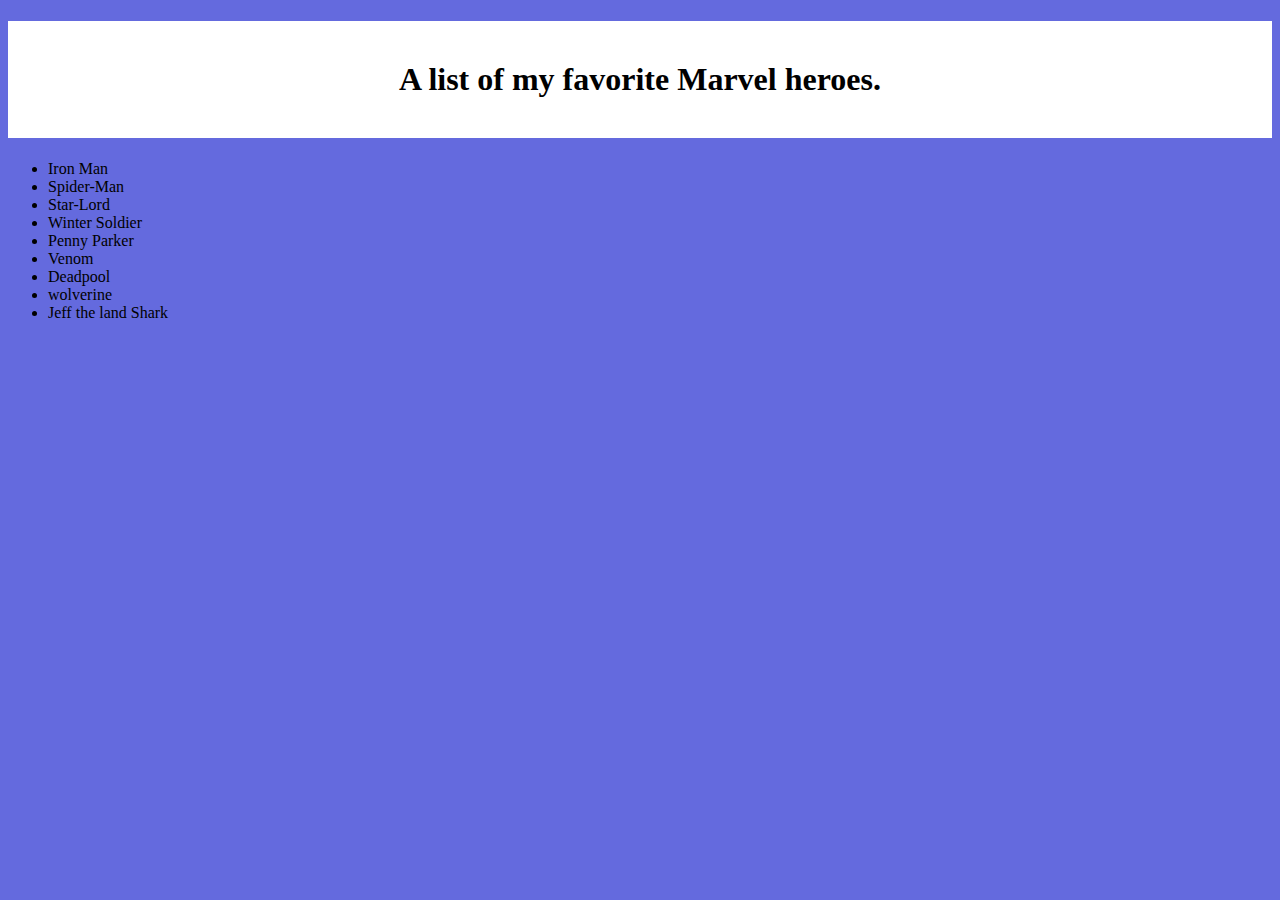
==== index(2).html @ f8fe98b1 "Marvel" ====
<!DOCTYPE html>
<html>
  <head>
    <meta charset="utf-8">
    <meta name="description" content="My favorite Marvel heroes.">
    <meta name="keywords" content="Immaculata, ICS2O">
    <meta name="author" content="Isaaq Simon">
    <meta name="viewport" content="width=device-width, initial-scale=1.0">
    <!-- Favicon -->
    <link rel="apple-touch-icon" sizes="180x180" href="./Favicon/apple-touch-icon.png">
    <link rel="icon" type="image/png" sizes="32x32" href="./Favicon/favicon-32x32.png">
    <link rel="icon" type="image/png" sizes="16x16" href="./Favicon/favicon-16x16.png">
    <link rel="manifest" href="./Favicon/site.webmanifest">
    <title>My favorite Marvel heroes.</title>
  </head>
  <body>
    <h1>A list of my favorite Marvel heroes.</h1>
    <ul> 
        <li>Iron Man</li>
        <li>Spider-Man</li>
        <li>Star-Lord</li>
        <li>Winter Soldier</li>
        <li>Penny Parker</li>
        <li>Venom</li>
        <li>Deadpool</li>
        <li>wolverine</li>
        <li>Jeff the land Shark</li>
    </ul>
    <link rel="stylesheet" href="./css/style(2).css">
  </body>
---- css/style(2).css ----
/* Created by: Isaaq Simon
* Created on: Mar 2025
* This file contains the CSS for index.html
*/

body {
    background-color: rgb(100, 106, 222);
}


h1 {
    background-color: rgb(255, 255, 255);
    color: hsl(0, 0%, 0%);
    padding: 40px;
    text-align: center;
}


p {
    background-color: #ffffff;
}
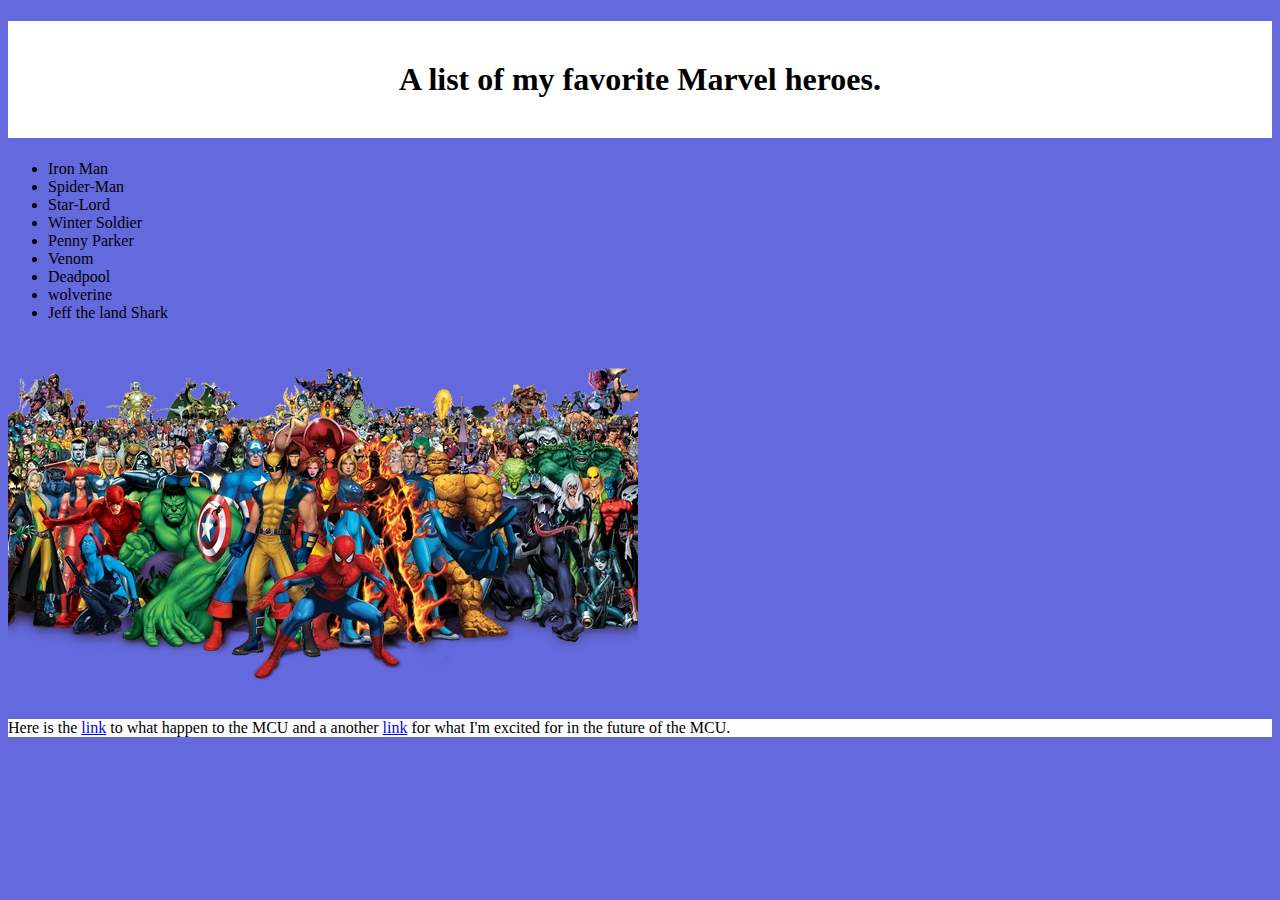
==== commit 2fa75baf: "Marvel" ====
--- a/index(2).html
+++ b/index(2).html
@@ -26,5 +26,16 @@
         <li>wolverine</li>
         <li>Jeff the land Shark</li>
     </ul>
+    <img src="./images/Heroes.webp" alt="Heroes">
     <link rel="stylesheet" href="./css/style(2).css">
-  </body>+    <!-- MDL Progress Bar with Buffering -->
+    <div id="p3" class="mdl-progress mdl-js-progress"></div>
+      <script>
+  document.querySelector('#p3').addEventListener('mdl-componentupgraded', function() {
+    this.MaterialProgress.setProgress(33);
+    this.MaterialProgress.setBuffer(87);
+  });
+      </script>
+    <p>Here is the <a href = "./index.html">link</a> to what happen to the MCU and a another <a href = "./index(3).html">link</a> for what I'm excited for in the future of the MCU.</p>
+  </body>
+</html>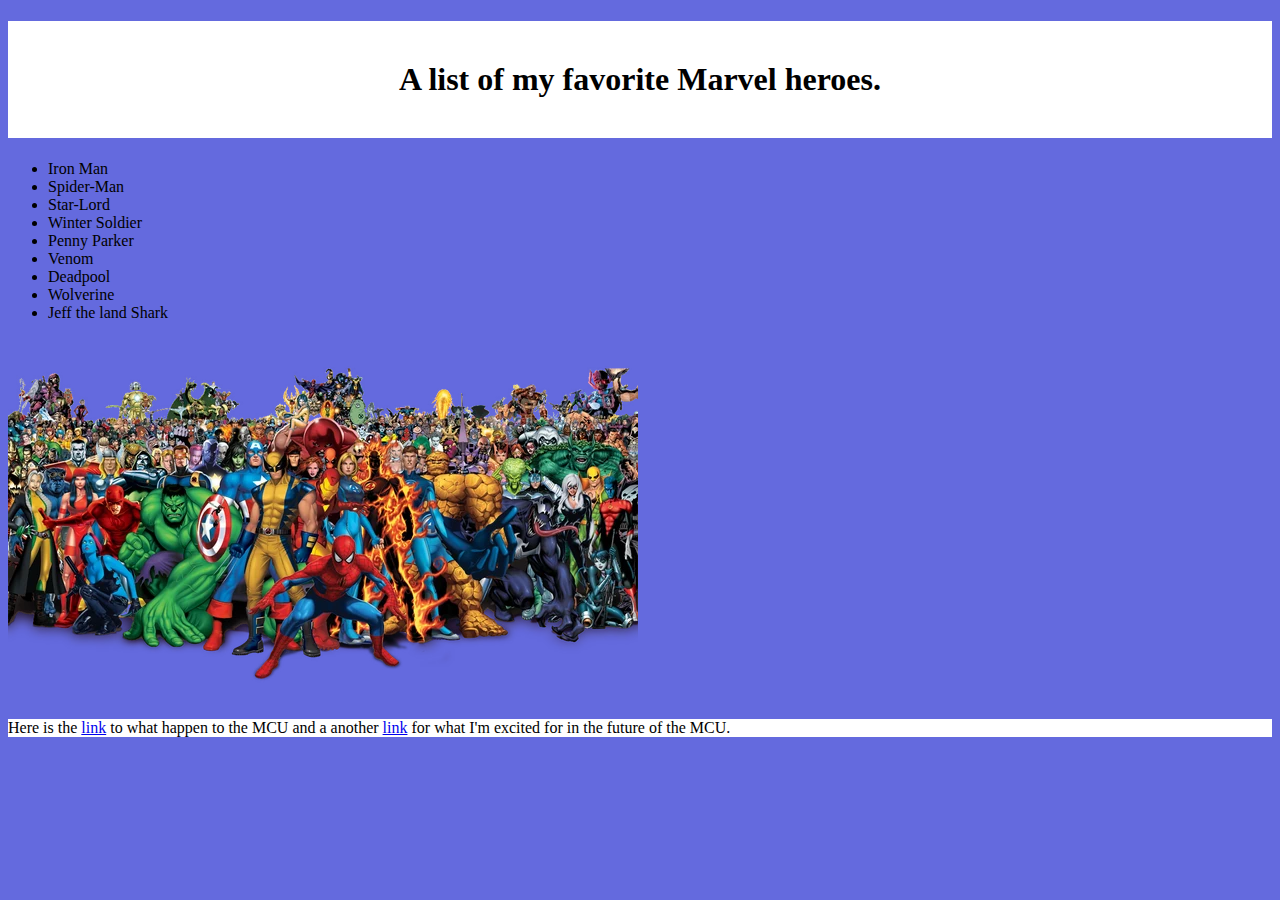
==== commit 975ecf4b: "Marvel" ====
--- a/index(2).html
+++ b/index(2).html
@@ -12,8 +12,15 @@
     <link rel="icon" type="image/png" sizes="16x16" href="./Favicon/favicon-16x16.png">
     <link rel="manifest" href="./Favicon/site.webmanifest">
     <title>My favorite Marvel heroes.</title>
+    <!-- Material Design Lite -->
+    <script src="https://code.getmdl.io/1.3.0/material.min.js"></script>
+    <link rel="stylesheet" href="https://code.getmdl.io/1.3.0/material.indigo-pink.min.css">
+    <!-- Material Design icon font -->
+    <link rel="stylesheet" href="https://fonts.googleapis.com/icon?family=Material+Icons">
   </head>
   <body>
+    <!-- MDL Progress Bar with Buffering -->
+    <div id="p3" class="mdl-progress mdl-js-progress"></div>
     <h1>A list of my favorite Marvel heroes.</h1>
     <ul> 
         <li>Iron Man</li>
@@ -23,19 +30,11 @@
         <li>Penny Parker</li>
         <li>Venom</li>
         <li>Deadpool</li>
-        <li>wolverine</li>
+        <li>Wolverine</li>
         <li>Jeff the land Shark</li>
     </ul>
     <img src="./images/Heroes.webp" alt="Heroes">
     <link rel="stylesheet" href="./css/style(2).css">
-    <!-- MDL Progress Bar with Buffering -->
-    <div id="p3" class="mdl-progress mdl-js-progress"></div>
-      <script>
-  document.querySelector('#p3').addEventListener('mdl-componentupgraded', function() {
-    this.MaterialProgress.setProgress(33);
-    this.MaterialProgress.setBuffer(87);
-  });
-      </script>
     <p>Here is the <a href = "./index.html">link</a> to what happen to the MCU and a another <a href = "./index(3).html">link</a> for what I'm excited for in the future of the MCU.</p>
   </body>
 </html>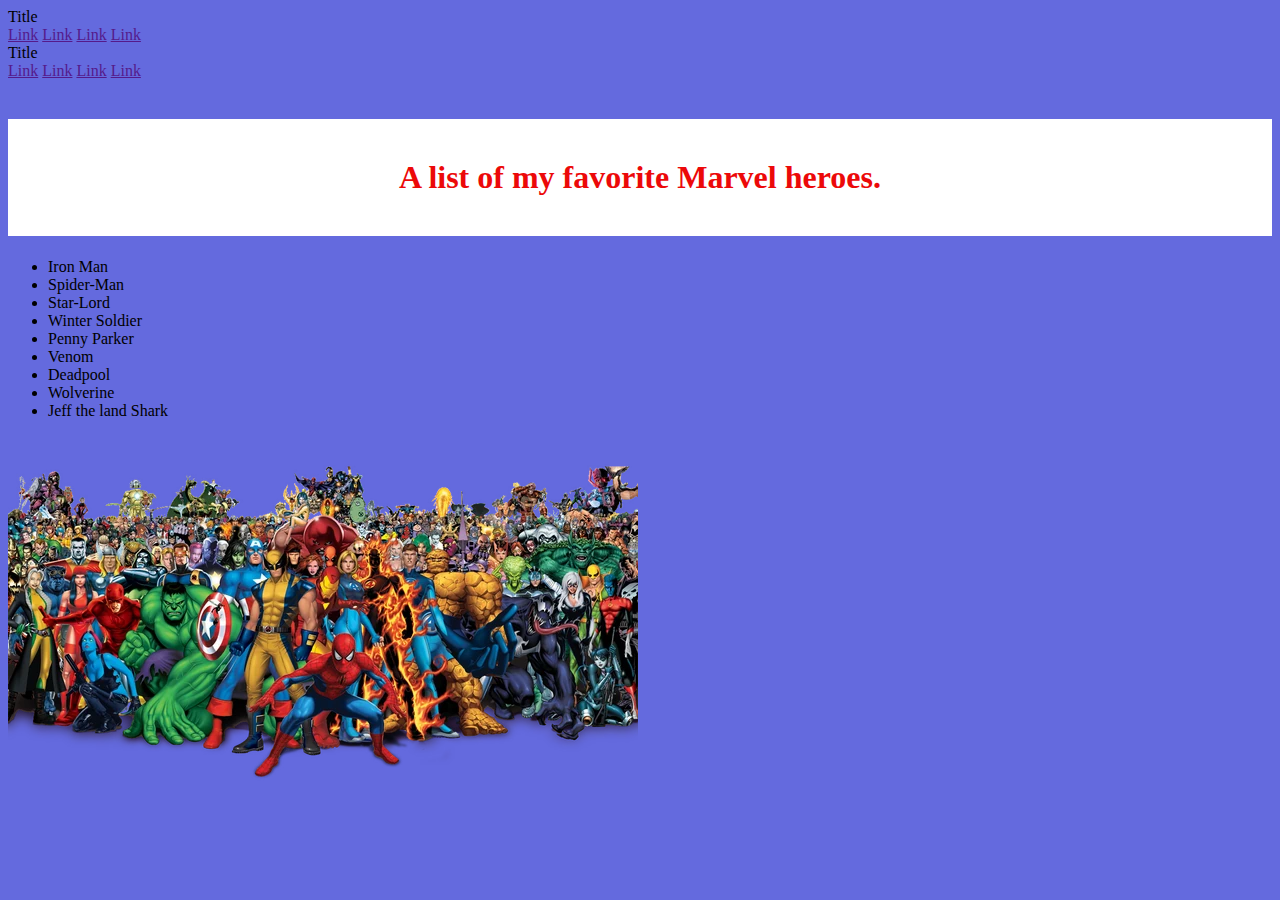
==== commit c77c687b: "Marvel" ====
--- a/index(2).html
+++ b/index(2).html
@@ -19,8 +19,36 @@
     <link rel="stylesheet" href="https://fonts.googleapis.com/icon?family=Material+Icons">
   </head>
   <body>
-    <!-- MDL Progress Bar with Buffering -->
-    <div id="p3" class="mdl-progress mdl-js-progress"></div>
+    <!-- Uses a transparent header that draws on top of the layout's background -->
+    <div class="demo-layout-transparent mdl-layout mdl-js-layout">
+      <header class="mdl-layout__header mdl-layout__header--transparent">
+        <div class="mdl-layout__header-row">
+          <!-- Title -->
+          <span class="mdl-layout-title">Title</span>
+          <!-- Add spacer, to align navigation to the right -->
+          <div class="mdl-layout-spacer"></div>
+          <!-- Navigation -->
+          <nav class="mdl-navigation">
+            <a class="mdl-navigation__link" href="">Link</a>
+            <a class="mdl-navigation__link" href="">Link</a>
+            <a class="mdl-navigation__link" href="">Link</a>
+            <a class="mdl-navigation__link" href="">Link</a>
+          </nav>
+        </div>
+      </header>
+      <div class="mdl-layout__drawer">
+        <span class="mdl-layout-title">Title</span>
+        <nav class="mdl-navigation">
+          <a class="mdl-navigation__link" href="">Link</a>
+          <a class="mdl-navigation__link" href="">Link</a>
+          <a class="mdl-navigation__link" href="">Link</a>
+          <a class="mdl-navigation__link" href="">Link</a>
+        </nav>
+      </div>
+      <main class="mdl-layout__content">
+      </main>
+    </div>
+    <br>
     <h1>A list of my favorite Marvel heroes.</h1>
     <ul> 
         <li>Iron Man</li>
@@ -35,6 +63,5 @@
     </ul>
     <img src="./images/Heroes.webp" alt="Heroes">
     <link rel="stylesheet" href="./css/style(2).css">
-    <p>Here is the <a href = "./index.html">link</a> to what happen to the MCU and a another <a href = "./index(3).html">link</a> for what I'm excited for in the future of the MCU.</p>
   </body>
 </html>--- a/css/style(2).css
+++ b/css/style(2).css
@@ -10,7 +10,7 @@
 
 h1 {
     background-color: rgb(255, 255, 255);
-    color: hsl(0, 0%, 0%);
+    color: hsl(0, 93%, 48%);
     padding: 40px;
     text-align: center;
 }
@@ -18,4 +18,5 @@
 
 p {
     background-color: #ffffff;
+    color:hsl(0, 93%, 48%)
 }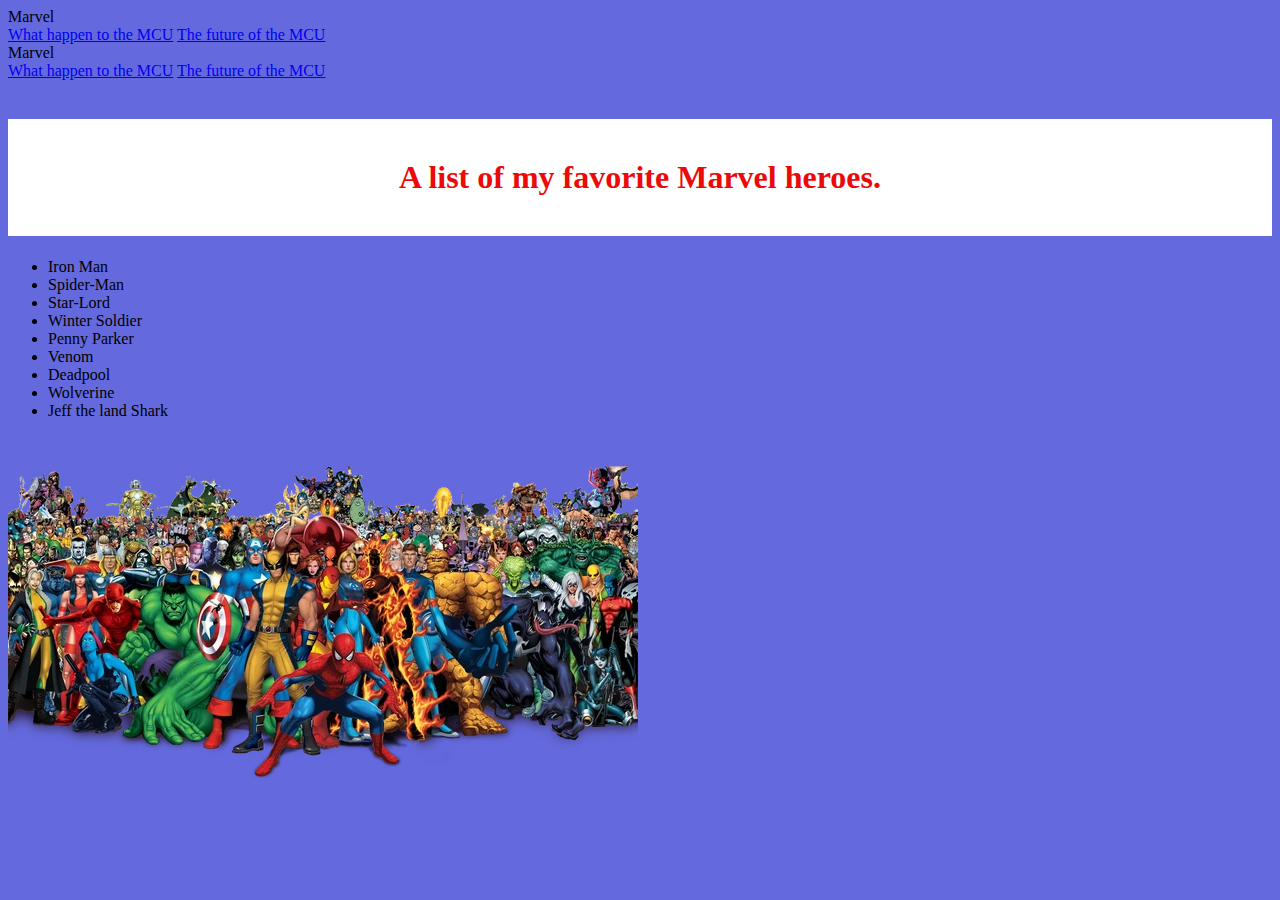
==== commit c6fc2730: "Marvel" ====
--- a/index(2).html
+++ b/index(2).html
@@ -24,25 +24,21 @@
       <header class="mdl-layout__header mdl-layout__header--transparent">
         <div class="mdl-layout__header-row">
           <!-- Title -->
-          <span class="mdl-layout-title">Title</span>
+          <span class="mdl-layout-title">Marvel</span>
           <!-- Add spacer, to align navigation to the right -->
           <div class="mdl-layout-spacer"></div>
           <!-- Navigation -->
           <nav class="mdl-navigation">
-            <a class="mdl-navigation__link" href="">Link</a>
-            <a class="mdl-navigation__link" href="">Link</a>
-            <a class="mdl-navigation__link" href="">Link</a>
-            <a class="mdl-navigation__link" href="">Link</a>
+            <a class="mdl-navigation__link" href="./index.html">What happen to the MCU</a>
+            <a class="mdl-navigation__link" href="./index(3).html">The future of the MCU</a>
           </nav>
         </div>
       </header>
       <div class="mdl-layout__drawer">
-        <span class="mdl-layout-title">Title</span>
+        <span class="mdl-layout-title">Marvel</span>
         <nav class="mdl-navigation">
-          <a class="mdl-navigation__link" href="">Link</a>
-          <a class="mdl-navigation__link" href="">Link</a>
-          <a class="mdl-navigation__link" href="">Link</a>
-          <a class="mdl-navigation__link" href="">Link</a>
+          <a class="mdl-navigation__link" href="./index.html">What happen to the MCU</a>
+          <a class="mdl-navigation__link" href="./index(3).html">The future of the MCU</a>
         </nav>
       </div>
       <main class="mdl-layout__content">
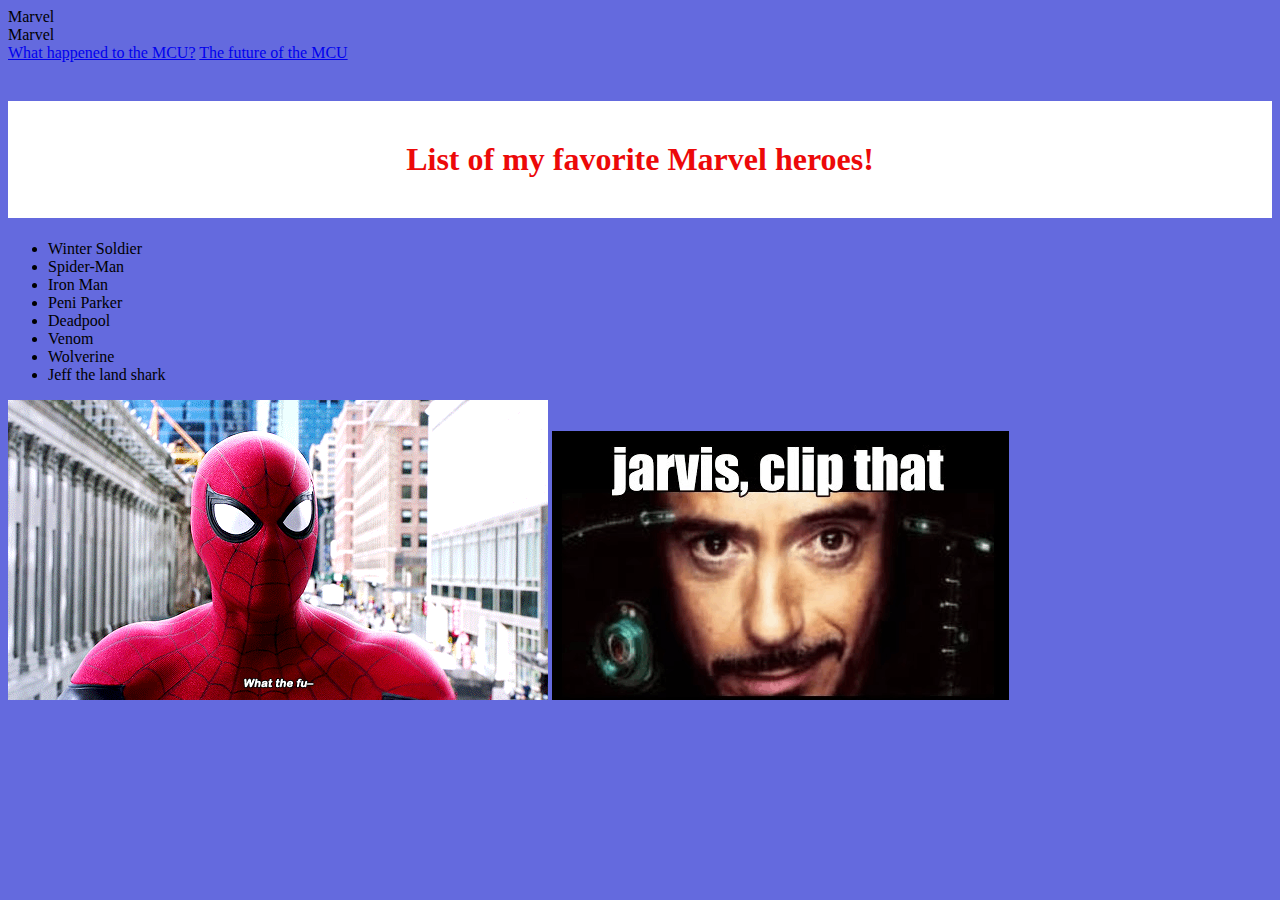
==== commit 3630eba3: "Marvel" ====
--- a/index(2).html
+++ b/index(2).html
@@ -1,8 +1,10 @@
 <!DOCTYPE html>
 <html>
   <head>
+    <title>List of my favorite Marvel heroes!</title>
+    <!-- Meta Data -->
     <meta charset="utf-8">
-    <meta name="description" content="My favorite Marvel heroes.">
+    <meta name="description" content="List of my favorite Marvel heroes!">
     <meta name="keywords" content="Immaculata, ICS2O">
     <meta name="author" content="Isaaq Simon">
     <meta name="viewport" content="width=device-width, initial-scale=1.0">
@@ -11,53 +13,46 @@
     <link rel="icon" type="image/png" sizes="32x32" href="./Favicon/favicon-32x32.png">
     <link rel="icon" type="image/png" sizes="16x16" href="./Favicon/favicon-16x16.png">
     <link rel="manifest" href="./Favicon/site.webmanifest">
-    <title>My favorite Marvel heroes.</title>
-    <!-- Material Design Lite -->
+    <!-- Google's MDL -->
+    <link rel="stylesheet" href="https://fonts.googleapis.com/icon?family=Material+Icons">
+    <link rel="stylesheet" href="https://code.getmdl.io/1.3.0/material.indigo-pink.min.css">
+    <link rel="stylesheet" href="css/style(2).css">
     <script src="https://code.getmdl.io/1.3.0/material.min.js"></script>
-    <link rel="stylesheet" href="https://code.getmdl.io/1.3.0/material.indigo-pink.min.css">
-    <!-- Material Design icon font -->
-    <link rel="stylesheet" href="https://fonts.googleapis.com/icon?family=Material+Icons">
   </head>
   <body>
-    <!-- Uses a transparent header that draws on top of the layout's background -->
-    <div class="demo-layout-transparent mdl-layout mdl-js-layout">
-      <header class="mdl-layout__header mdl-layout__header--transparent">
-        <div class="mdl-layout__header-row">
-          <!-- Title -->
+  <!-- Uses a transparent header that draws on top of the layout's background -->
+      <div class="demo-layout-transparent mdl-layout mdl-js-layout">
+        <header class="mdl-layout__header mdl-layout__header--transparent">
+          <div class="mdl-layout__header-row">
+            <!-- Title -->
+            <span class="mdl-layout-title">Marvel</span>
+            <!-- Navigation -->
+            </nav>
+          </div>
+        </header>
+        <div class="mdl-layout__drawer">
           <span class="mdl-layout-title">Marvel</span>
-          <!-- Add spacer, to align navigation to the right -->
-          <div class="mdl-layout-spacer"></div>
-          <!-- Navigation -->
           <nav class="mdl-navigation">
-            <a class="mdl-navigation__link" href="./index.html">What happen to the MCU</a>
-            <a class="mdl-navigation__link" href="./index(3).html">The future of the MCU</a>
-          </nav>
-        </div>
-      </header>
-      <div class="mdl-layout__drawer">
-        <span class="mdl-layout-title">Marvel</span>
-        <nav class="mdl-navigation">
-          <a class="mdl-navigation__link" href="./index.html">What happen to the MCU</a>
-          <a class="mdl-navigation__link" href="./index(3).html">The future of the MCU</a>
+            <a class="mdl-navigation__link" href="index.html">What happened to the MCU?</a>
+            <a class="mdl-navigation__link" href="index(3).html">The future of the MCU</a>
         </nav>
       </div>
       <main class="mdl-layout__content">
       </main>
     </div>
     <br>
-    <h1>A list of my favorite Marvel heroes.</h1>
-    <ul> 
-        <li>Iron Man</li>
-        <li>Spider-Man</li>
-        <li>Star-Lord</li>
-        <li>Winter Soldier</li>
-        <li>Penny Parker</li>
-        <li>Venom</li>
-        <li>Deadpool</li>
-        <li>Wolverine</li>
-        <li>Jeff the land Shark</li>
+    <h1>List of my favorite Marvel heroes!</h1>
+    <ul>
+      <li>Winter Soldier</li>
+      <li>Spider-Man</li>
+      <li>Iron Man</li>
+      <li>Peni Parker</li>
+      <li>Deadpool</li>
+      <li>Venom</li>
+      <li>Wolverine</li>
+      <li>Jeff the land shark</li>
     </ul>
-    <img src="./images/Heroes.webp" alt="Heroes">
-    <link rel="stylesheet" href="./css/style(2).css">
+    <img src="./images/Spider-Man.gif" alt="Spider-Man">
+    <img src="./images/Jarvis, clip that.png" alt="Iron Man">
   </body>
 </html>